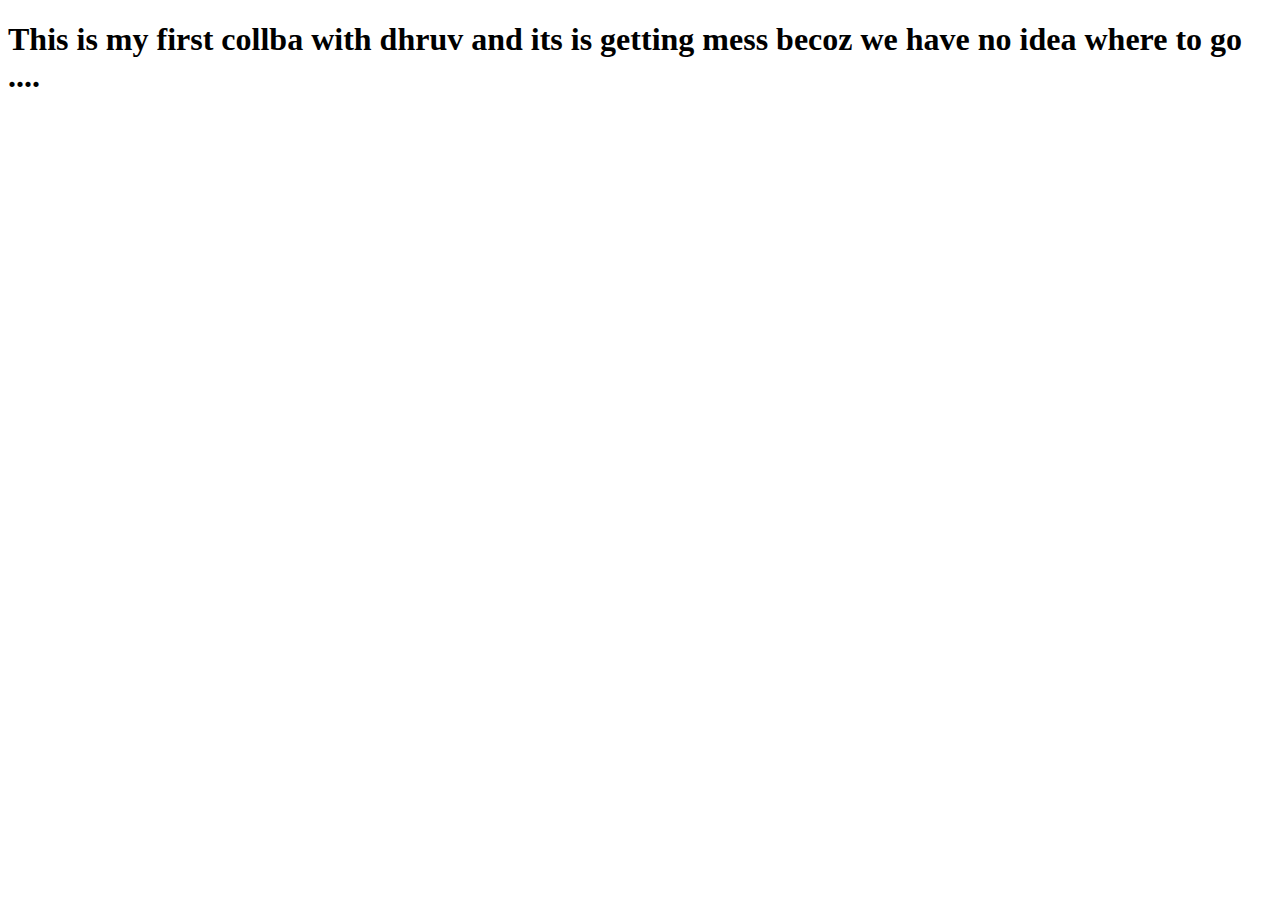
==== index.html @ 68d2d559 "chaged index.html" ====
<!DOCTYPE html>
<html lang="en">

<head>
    <meta charset="UTF-8">
    <meta name="viewport" content="width=device-width, initial-scale=1.0">
    <title>Document</title>
</head>

<body>
    <h1>This is my first collba with dhruv and its is getting mess becoz we have no idea where to go ....</h1>
    <script src="index.js"></script>
</body>

</html>
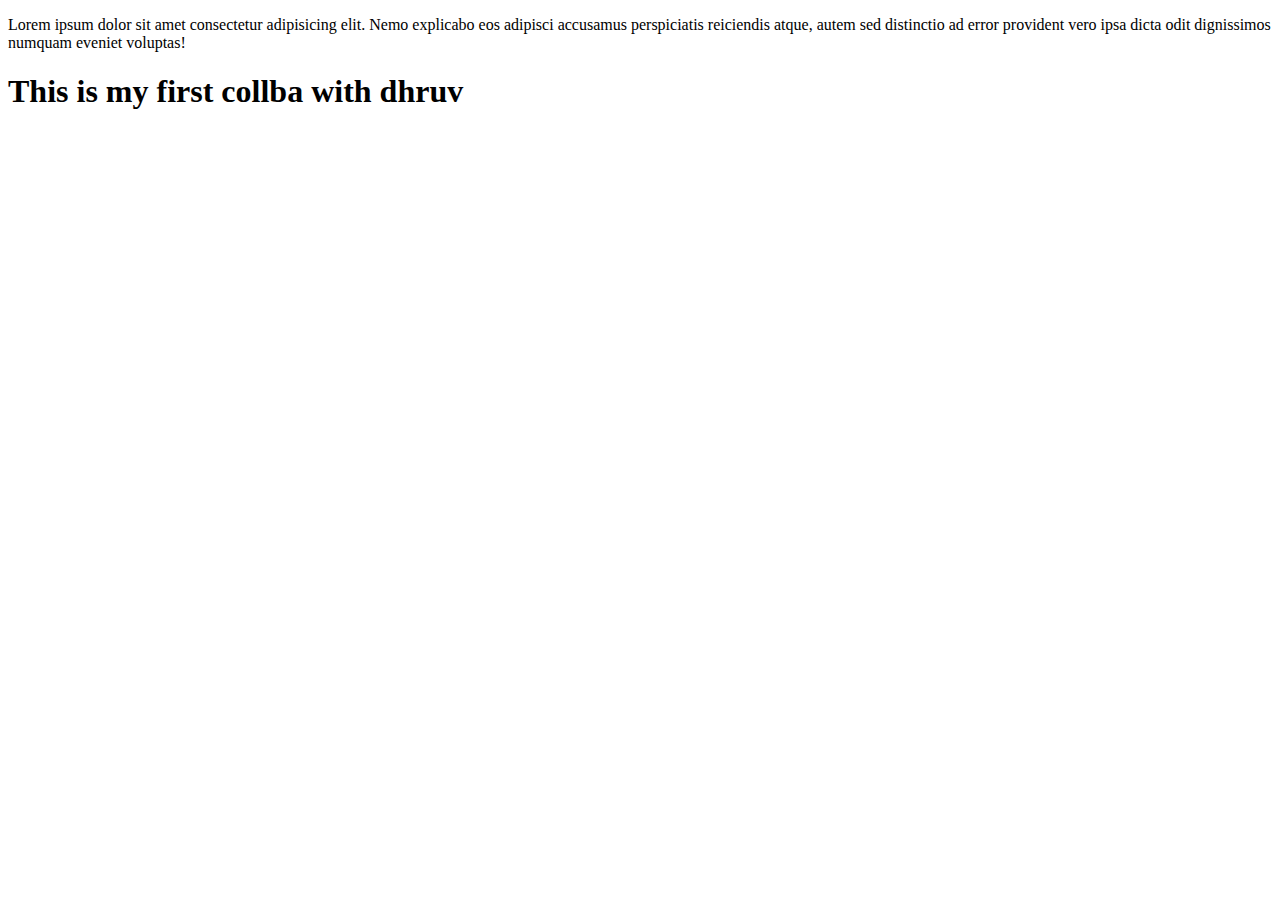
==== commit d68a98ac: "add new paragraph" ====
--- a/index.html
+++ b/index.html
@@ -8,7 +8,10 @@
 </head>
 
 <body>
-    <h1>This is my first collba with dhruv and its is getting mess becoz we have no idea where to go ....</h1>
+    <p>Lorem ipsum dolor sit amet consectetur adipisicing elit. Nemo explicabo eos adipisci accusamus perspiciatis
+        reiciendis atque, autem sed distinctio ad error provident vero ipsa dicta odit dignissimos numquam eveniet
+        voluptas!</p>
+    <h1>This is my first collba with dhruv</h1>
     <script src="index.js"></script>
 </body>
 
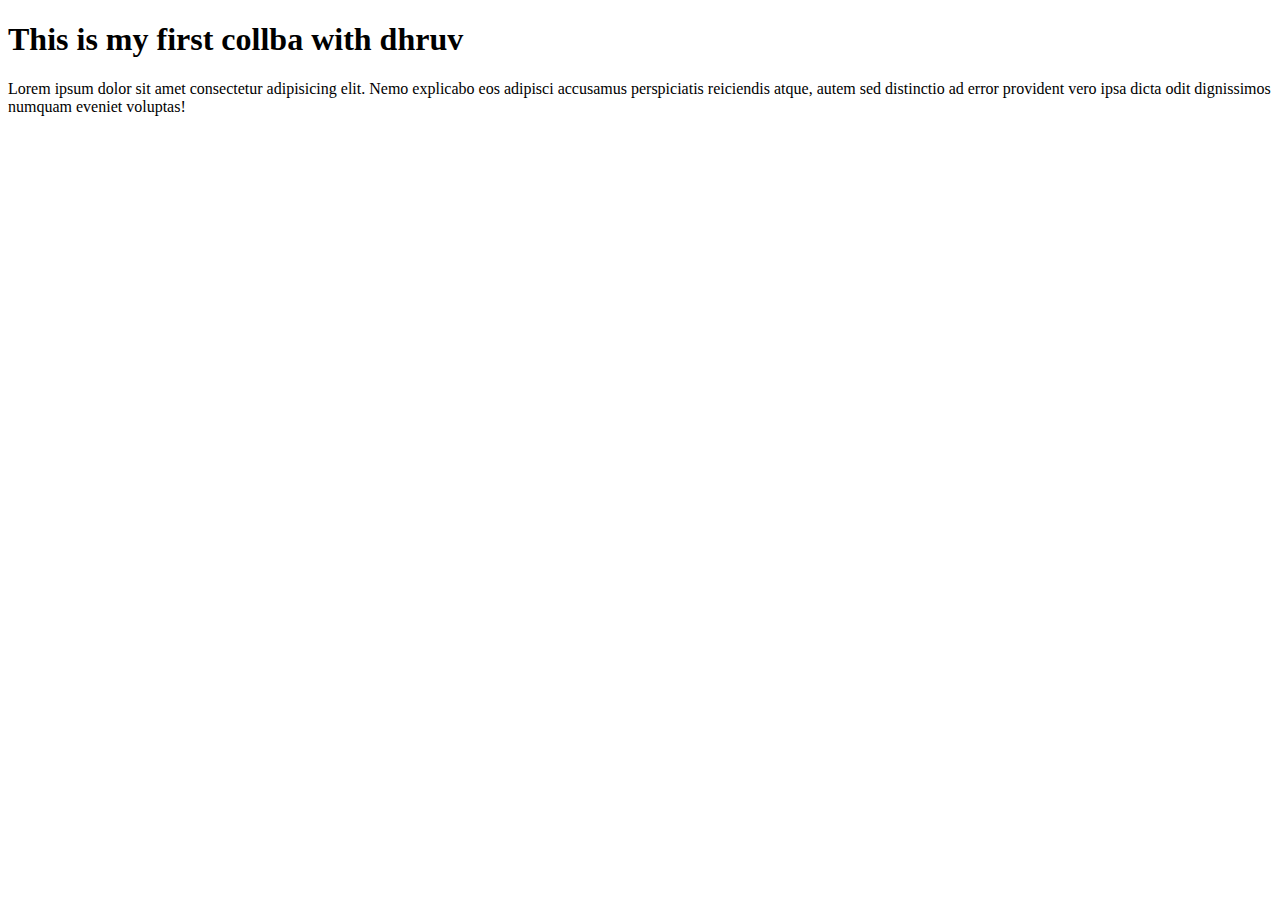
==== commit 8c23149e: "Merge branch 'main' into hemendra" ====
--- a/index.html
+++ b/index.html
@@ -8,10 +8,11 @@
 </head>
 
 <body>
+    <h1>This is my first collba with dhruv</h1>
     <p>Lorem ipsum dolor sit amet consectetur adipisicing elit. Nemo explicabo eos adipisci accusamus perspiciatis
         reiciendis atque, autem sed distinctio ad error provident vero ipsa dicta odit dignissimos numquam eveniet
-        voluptas!</p>
-    <h1>This is my first collba with dhruv</h1>
+        voluptas!
+  </p>
     <script src="index.js"></script>
 </body>
 
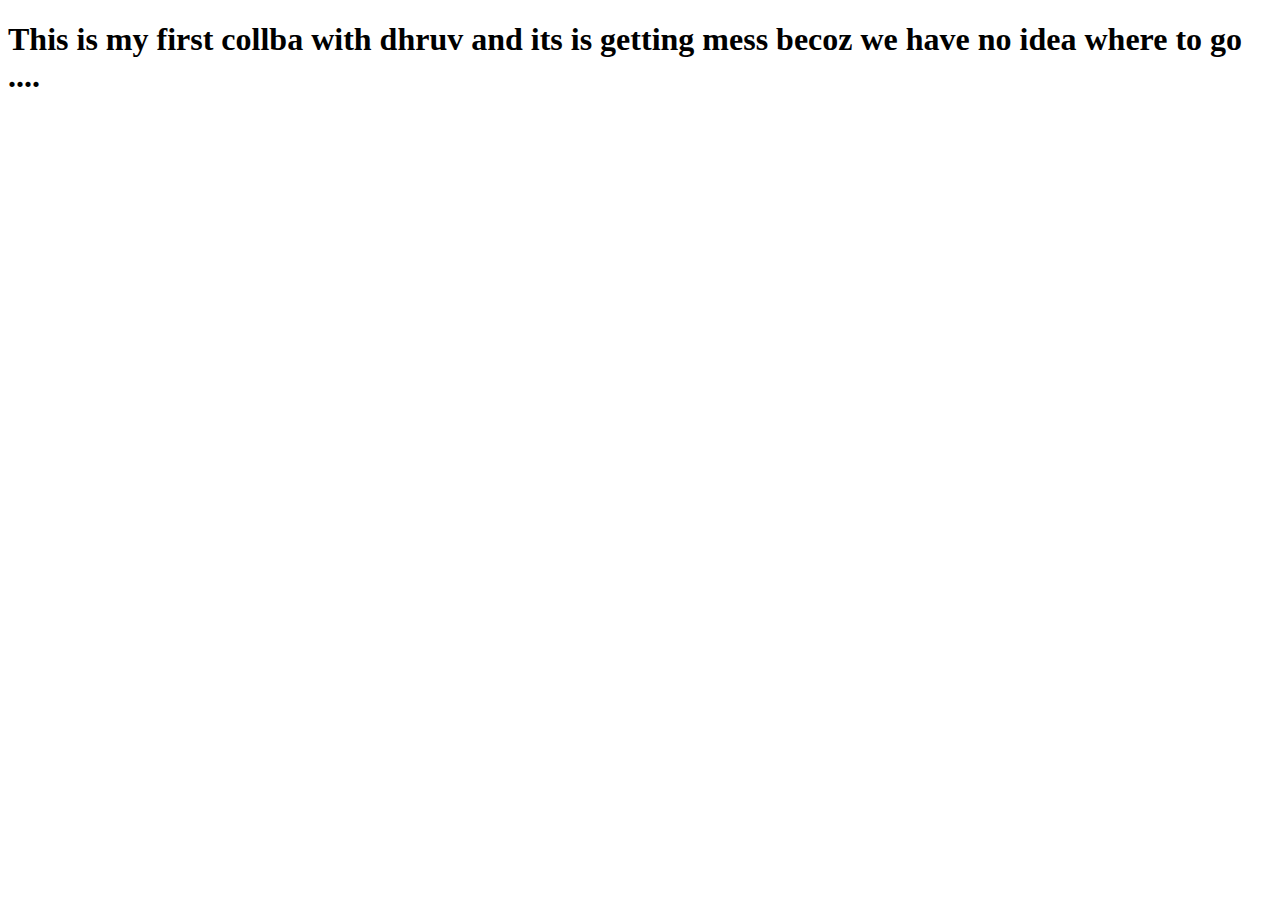
==== commit d5a9eabe: "changed script src in index.html" ====
--- a/index.html
+++ b/index.html
@@ -8,12 +8,8 @@
 </head>
 
 <body>
-    <h1>This is my first collba with dhruv</h1>
-    <p>Lorem ipsum dolor sit amet consectetur adipisicing elit. Nemo explicabo eos adipisci accusamus perspiciatis
-        reiciendis atque, autem sed distinctio ad error provident vero ipsa dicta odit dignissimos numquam eveniet
-        voluptas!
-  </p>
-    <script src="index.js"></script>
+    <h1>This is my first collba with dhruv and its is getting mess becoz we have no idea where to go ....</h1>
+    <script src="d.js"></script>
 </body>
 
 </html>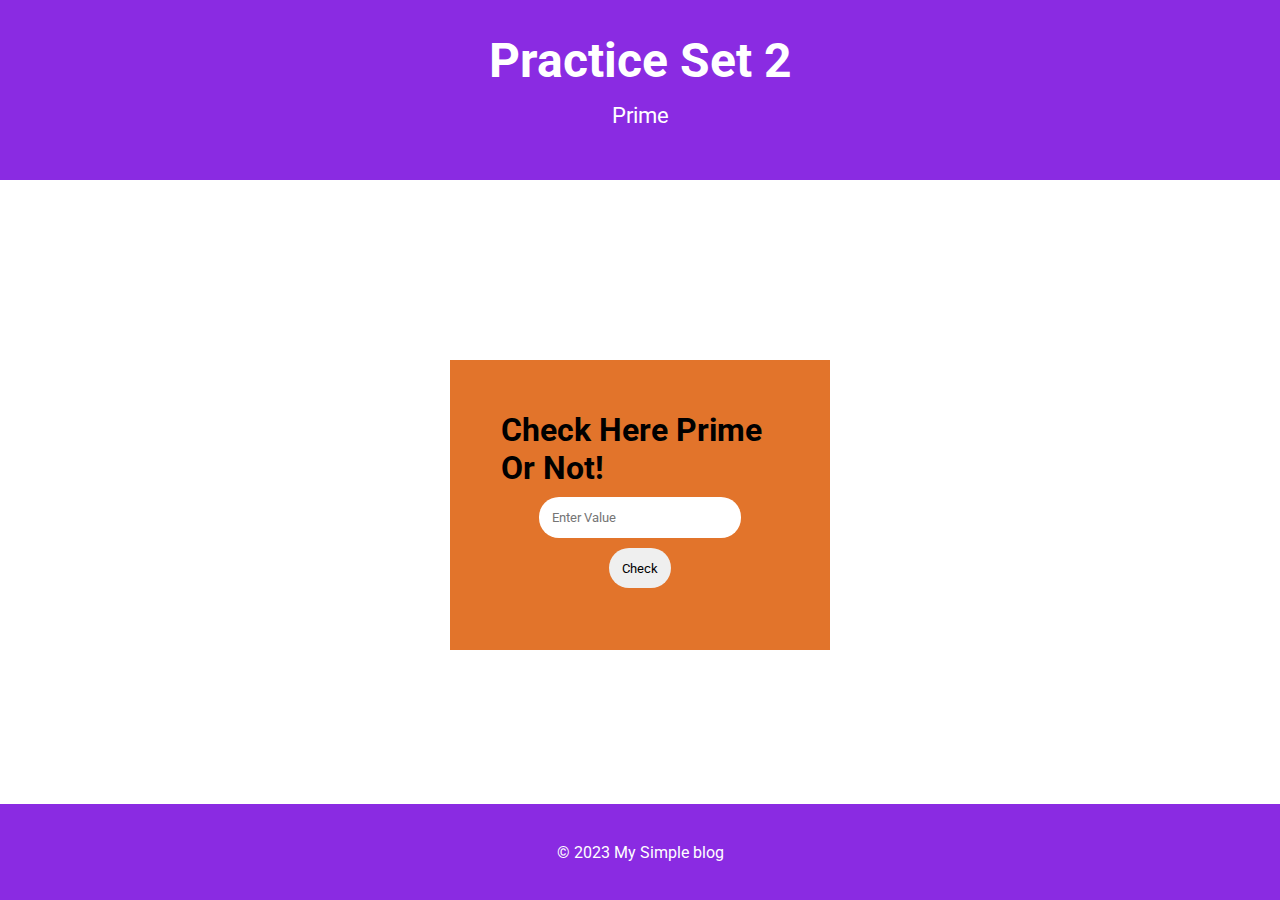
==== commit 0da1a1d9: "create ui for prime check" ====
--- a/index.html
+++ b/index.html
@@ -4,12 +4,34 @@
 <head>
     <meta charset="UTF-8">
     <meta name="viewport" content="width=device-width, initial-scale=1.0">
-    <title>Document</title>
+    <title>Prime Or Not</title>
+    <link rel="stylesheet" href="style.css">
 </head>
 
 <body>
-    <h1>This is my first collba with dhruv and its is getting mess becoz we have no idea where to go ....</h1>
-    <script src="d.js"></script>
+    <div class="header bg-color">
+        <h1>Practice Set 2</h1>
+        <div class="nav">
+            <ul>
+                <li><a href="#">Prime</a></li>
+                <!-- <li><a href="../swap.html">Swap</a></li>
+                <li><a href="../Fibonacci series/fibo.html">Fibonacci</a></li> -->
+            </ul>
+        </div>
+    </div>
+    <div class="form">
+        <h1>
+            Check Here Prime Or Not!
+        </h1>
+        <input type="number" id="inp" placeholder="Enter Value">
+        <button onclick="isPrime()">Check</button>
+        <h2 id="output"></h2>
+        </select>
+    </div>
+    <div class="footer bg-color">
+        <p>&#169; 2023 My Simple blog</p>
+    </div>
+    <script src="index.js"></script>
 </body>
 
 </html>--- a/style.css
+++ b/style.css
@@ -0,0 +1,80 @@
+@import url('https://fonts.googleapis.com/css2?family=Roboto:ital,wght@0,100;0,300;0,400;0,500;0,700;0,900;1,100;1,300;1,400;1,500;1,700;1,900&display=swap');
+
+* {
+    margin: 0;
+    padding: 0;
+    box-sizing: border-box;
+    list-style: none;
+    text-decoration: none;
+    font-family: "Roboto", sans-serif;
+}
+
+body {
+    background-color: white;
+}
+
+.bg-color {
+    background-color: blueviolet;
+}
+
+.header {
+    position: sticky;
+    top: 0;
+    height: 20vh;
+    width: 100%;
+    color: white;
+    display: flex;
+    flex-direction: column;
+    row-gap: 10%;
+    align-items: center;
+    padding: 2rem 0 1rem 0;
+}
+
+.header h1 {
+    font-size: 3rem;
+}
+
+ul {
+    display: flex;
+    gap: 1rem;
+
+}
+
+li a {
+    color: white;
+    text-transform: capitalize;
+    font-size: 1.4rem;
+}
+
+.form {
+    /* height: 50vh; */
+    margin: 20vh 50vh;
+    margin-bottom: 0;
+    display: flex;
+    justify-content: center;
+    padding: 4%;
+    gap: 10px;
+    align-items: center;
+    flex-direction: column;
+    background-color: rgb(226, 116, 43);
+}
+
+.form input,
+button {
+    border: none;
+    padding: .8rem;
+    border-radius: 20px;
+}
+
+.footer {
+    position: absolute;
+    bottom: 0;
+    width: 100%;
+    padding: 3% 0 3% 0;
+}
+
+.footer p {
+    text-align: center;
+    color: white;
+
+}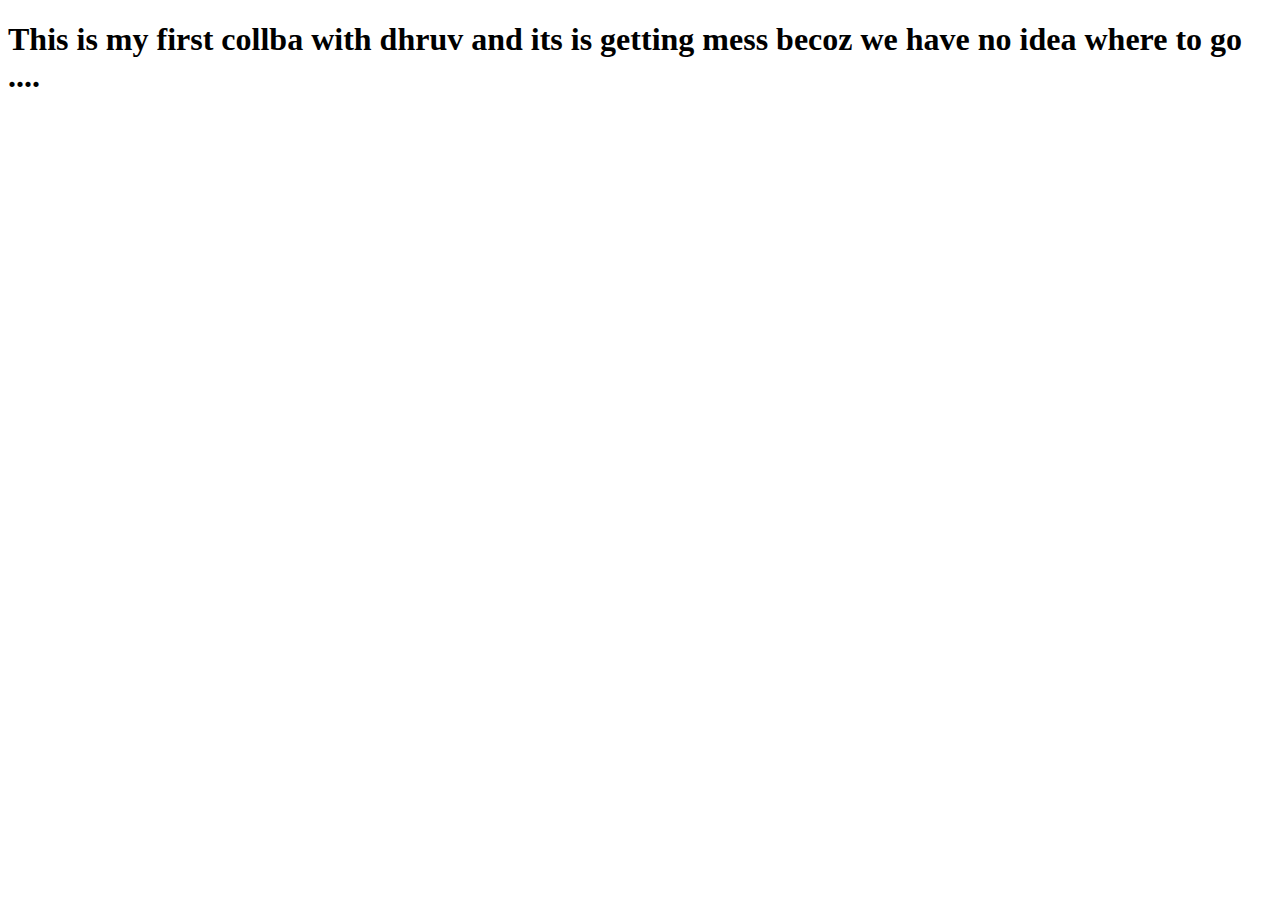
==== commit 50f341a7: "modified:   index.html and solved conflicts in editor" ====
--- a/index.html
+++ b/index.html
@@ -4,34 +4,12 @@
 <head>
     <meta charset="UTF-8">
     <meta name="viewport" content="width=device-width, initial-scale=1.0">
-    <title>Prime Or Not</title>
-    <link rel="stylesheet" href="style.css">
+    <title>Document</title>
 </head>
 
 <body>
-    <div class="header bg-color">
-        <h1>Practice Set 2</h1>
-        <div class="nav">
-            <ul>
-                <li><a href="#">Prime</a></li>
-                <!-- <li><a href="../swap.html">Swap</a></li>
-                <li><a href="../Fibonacci series/fibo.html">Fibonacci</a></li> -->
-            </ul>
-        </div>
-    </div>
-    <div class="form">
-        <h1>
-            Check Here Prime Or Not!
-        </h1>
-        <input type="number" id="inp" placeholder="Enter Value">
-        <button onclick="isPrime()">Check</button>
-        <h2 id="output"></h2>
-        </select>
-    </div>
-    <div class="footer bg-color">
-        <p>&#169; 2023 My Simple blog</p>
-    </div>
-    <script src="index.js"></script>
+    <h1>This is my first collba with dhruv and its is getting mess becoz we have no idea where to go ....</h1>
+    <script src="d.js"></script>
 </body>
 
 </html>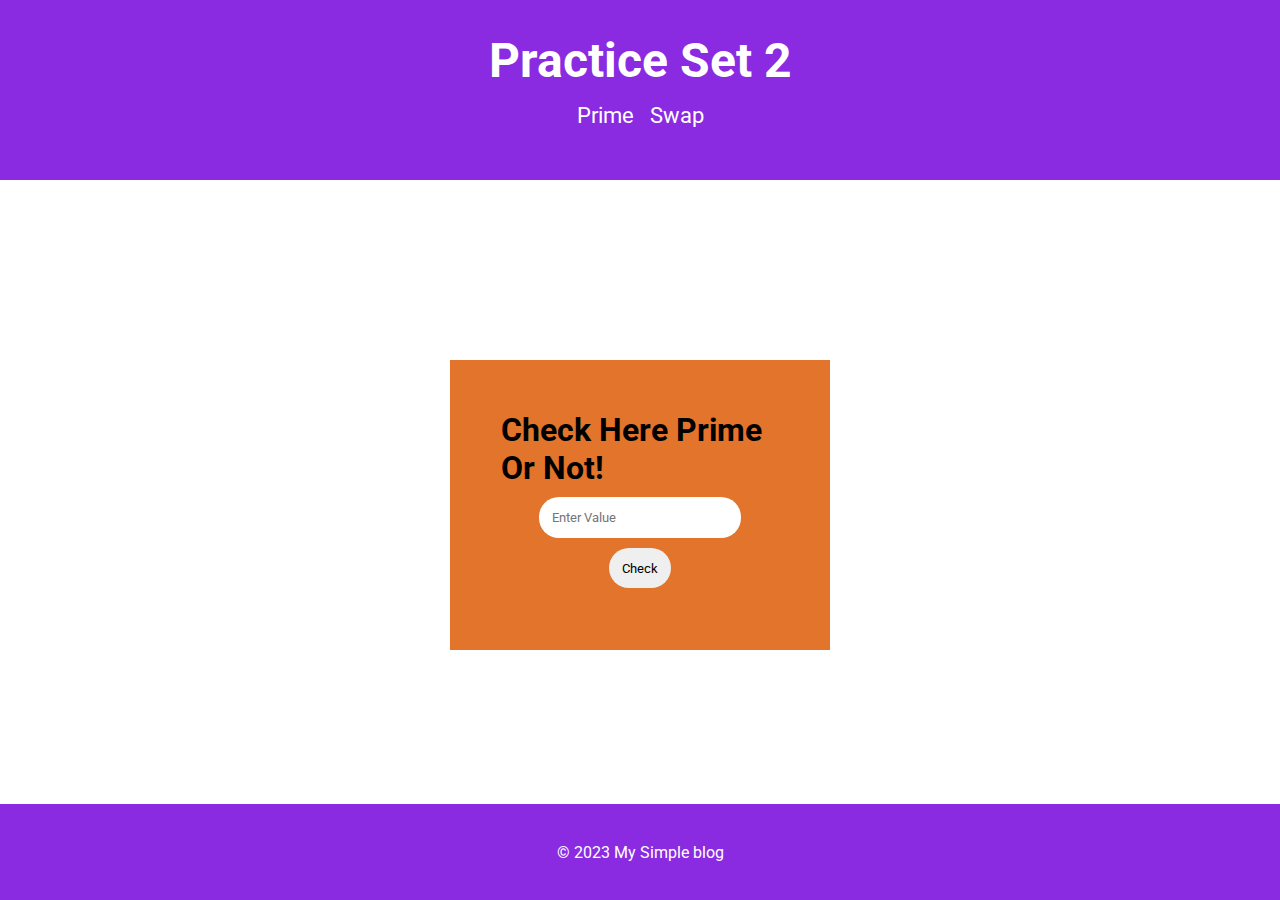
==== commit 09768b30: "add the swap ui with functionality" ====
--- a/index.html
+++ b/index.html
@@ -4,12 +4,33 @@
 <head>
     <meta charset="UTF-8">
     <meta name="viewport" content="width=device-width, initial-scale=1.0">
-    <title>Document</title>
+    <title>Prime Or Not</title>
+    <link rel="stylesheet" href="style.css">
 </head>
 
 <body>
-    <h1>This is my first collba with dhruv and its is getting mess becoz we have no idea where to go ....</h1>
-    <script src="d.js"></script>
+    <div class="header bg-color">
+        <h1>Practice Set 2</h1>
+        <div class="nav">
+            <ul>
+                <li><a href="#">Prime</a></li>
+                <li><a href="./demo.html">Swap</a></li>
+            </ul>
+        </div>
+    </div>
+    <div class="form">
+        <h1>
+            Check Here Prime Or Not!
+        </h1>
+        <input type="number" id="inp" placeholder="Enter Value">
+        <button onclick="isPrime()">Check</button>
+        <h2 id="output"></h2>
+        </select>
+    </div>
+    <div class="footer bg-color">
+        <p>&#169; 2023 My Simple blog</p>
+    </div>
+    <script src="index.js"></script>
 </body>
 
 </html>--- a/style.css
+++ b/style.css
@@ -0,0 +1,80 @@
+@import url('https://fonts.googleapis.com/css2?family=Roboto:ital,wght@0,100;0,300;0,400;0,500;0,700;0,900;1,100;1,300;1,400;1,500;1,700;1,900&display=swap');
+
+* {
+    margin: 0;
+    padding: 0;
+    box-sizing: border-box;
+    list-style: none;
+    text-decoration: none;
+    font-family: "Roboto", sans-serif;
+}
+
+body {
+    background-color: white;
+}
+
+.bg-color {
+    background-color: blueviolet;
+}
+
+.header {
+    position: sticky;
+    top: 0;
+    height: 20vh;
+    width: 100%;
+    color: white;
+    display: flex;
+    flex-direction: column;
+    row-gap: 10%;
+    align-items: center;
+    padding: 2rem 0 1rem 0;
+}
+
+.header h1 {
+    font-size: 3rem;
+}
+
+ul {
+    display: flex;
+    gap: 1rem;
+
+}
+
+li a {
+    color: white;
+    text-transform: capitalize;
+    font-size: 1.4rem;
+}
+
+.form {
+    /* height: 50vh; */
+    margin: 20vh 50vh;
+    margin-bottom: 0;
+    display: flex;
+    justify-content: center;
+    padding: 4%;
+    gap: 10px;
+    align-items: center;
+    flex-direction: column;
+    background-color: rgb(226, 116, 43);
+}
+
+.form input,
+button {
+    border: none;
+    padding: .8rem;
+    border-radius: 20px;
+}
+
+.footer {
+    position: absolute;
+    bottom: 0;
+    width: 100%;
+    padding: 3% 0 3% 0;
+}
+
+.footer p {
+    text-align: center;
+    color: white;
+
+}